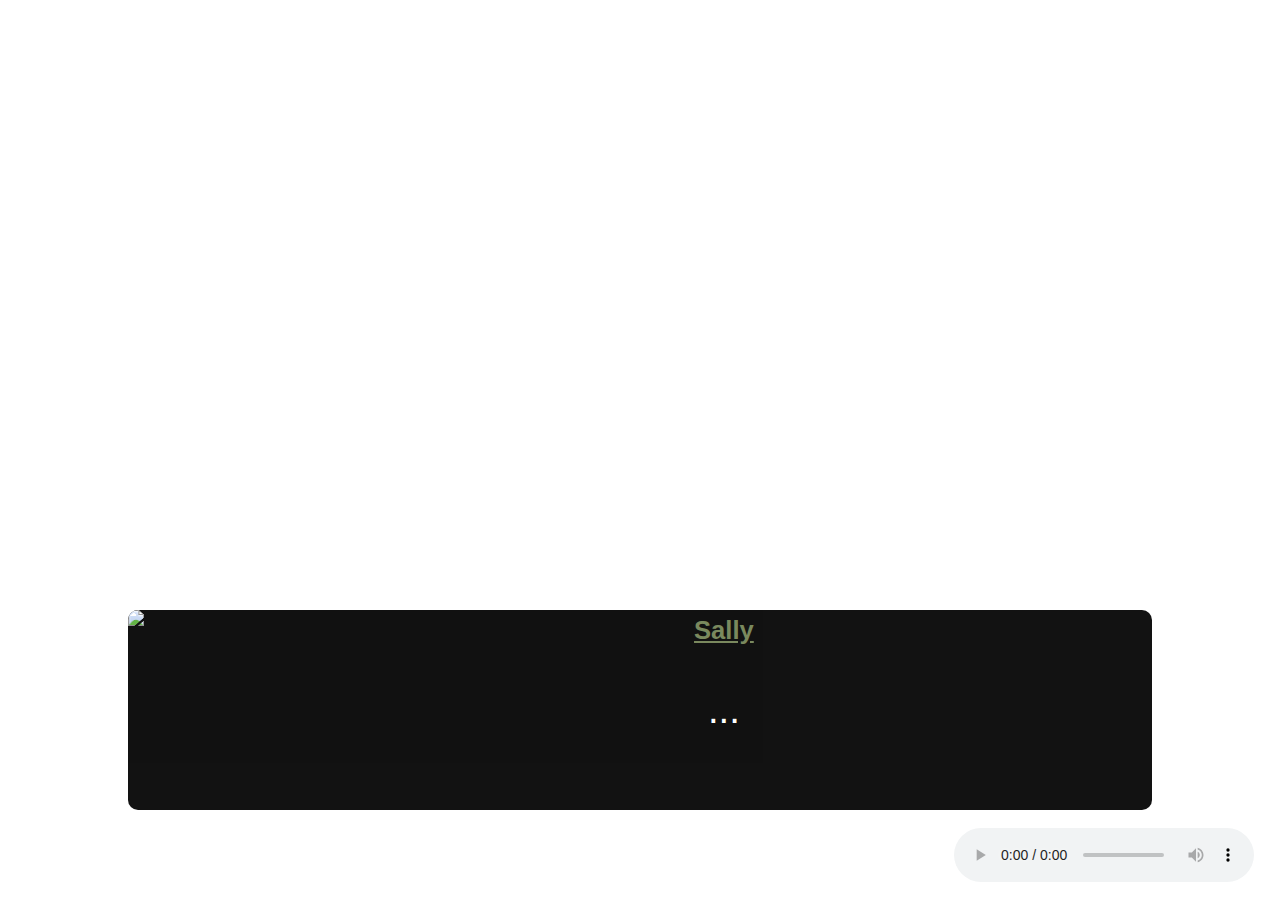
==== index.html @ 35078719 "algo dialogues" ====
<!DOCTYPE html>
<html lang="en">
<head>
  <meta charset="UTF-8">
  <meta name="viewport" content="width=device-width, initial-scale=1.0">
  <title>Welcome to Halloween Town</title>
  <link rel="stylesheet" href="style.css">
</head>

<body>
  <div id="dialogues_bg">
    <img id="pp_Sally" src="assets/pp-sally.jpg" alt="Picture of Sally's face">
    <div class="dialogues_content">
      <h1 class="name">Sally</h1>
      <p id="dialogues_text">...</p>
    </div>
  </div>

<audio id="Sally_singing" src="assets/Sallys Song.mp3" controls>Error : Your browser does not support the audio element.</audio>
<script src="script.js"></script>
</body>

</html>
---- style.css ----
* {
    padding: 0;
    margin: 0;
    box-sizing: border-box;
    font-family: 'Gill Sans', 'Gill Sans MT', Calibri, 'Trebuchet MS', sans-serif;
}

body {
    background-image: url(assets/bg-graveyard.jpg);
    background-size: cover;
    
    height: 100vh;
    display: flex;
    justify-content: center;
    align-items: center;
    overflow: hidden;
}

#dialogues_bg {
    position: absolute;
    background-color: black;
    width: 80%;
    bottom: 10%;
    border-radius: 10px;
    display: flex;
    gap : 27px;
    opacity: 93%;
}

#dialogues_bg img {
    height: 200px;
    width: auto;
    border-top-left-radius: 10px;
    border-bottom-left-radius: 10px;
}

.dialogues_content {
    width: 100%;
    display: flex;
    align-items: center;
    justify-content: center;
    color: white;
    font-size: 3vw;
}

.name{
    font-size: 2vw;
    text-decoration:underline;
    color: rgb(113, 129, 82);
    text-align: center;
    border-radius: 20px;
    position : absolute;
    top : 3%;
}

body audio {
    position: absolute;
    bottom: 2%;
    right: 2%;
}
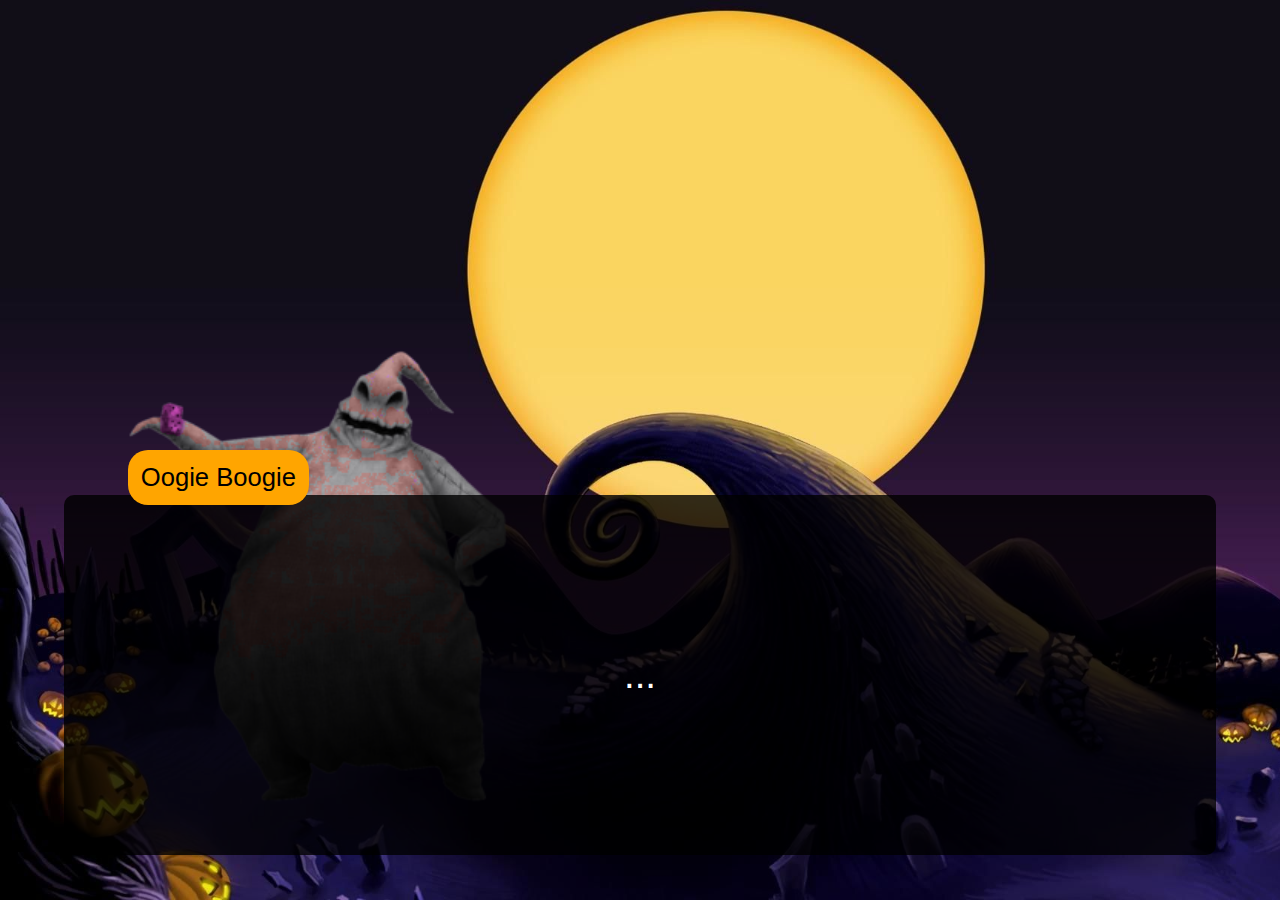
==== commit 68eab08c: "🐛 FIXED link between pages" ====
--- a/index.html
+++ b/index.html
@@ -1,23 +1,51 @@
 <!DOCTYPE html>
 <html lang="en">
 <head>
-  <meta charset="UTF-8">
-  <meta name="viewport" content="width=device-width, initial-scale=1.0">
-  <title>Welcome to Halloween Town</title>
-  <link rel="stylesheet" href="style.css">
+    <meta charset="UTF-8">
+    <meta name="viewport" content="width=device-width, initial-scale=1.0">
+    <link rel="stylesheet" href="style.css">
+    <title>Document</title>
 </head>
+<body>
 
-<body>
-  <div id="dialogues_bg">
-    <img id="pp_Sally" src="assets/pp-sally.jpg" alt="Picture of Sally's face">
-    <div class="dialogues_content">
-      <h1 class="name">Sally</h1>
-      <p id="dialogues_text">...</p>
+    <div id="game_over">
+        <img src="assets/game_over.gif" alt="game_over">
     </div>
-  </div>
 
-<audio id="Sally_singing" src="assets/Sallys Song.mp3" controls>Error : Your browser does not support the audio element.</audio>
-<script src="script.js"></script>
+    <div id="labyrinthe">
+    </div>
+
+    <div id="dialogue_phase">
+
+        <div id="oogie_boogie">
+            <div id="picture">
+                <img src="assets/Oogie_Boogie.png" alt="">
+            </div>
+        </div>
+
+        <div>
+            <div id="name">
+                <p id="text">Oogie Boogie</p>
+            </div>
+        </div>
+
+        <div>
+            <div id="dialogue">
+                <p id="dialogue_text">...</p>
+            </div>
+        </div>
+
+    </div>
+
+
+    <div id="window">
+        <img src="assets/fenêtre.png" alt="fenêtre">
+    </div>
+
+    <audio id="soundtrack" src="assets/oogi_boogie_soundtrack.mp3"></audio>
+    <audio id="vitre" src="assets/vitre_brisee.mp3"></audio>
+    <audio id="death_laugh" src="assets/oggie_boogie_laugh.mp3"></audio>
+
+    <script src="script.js"></script>
 </body>
-
 </html>--- a/style.css
+++ b/style.css
@@ -1,14 +1,14 @@
-* {
+*  {
+    margin: 0;
     padding: 0;
-    margin: 0;
     box-sizing: border-box;
     font-family: 'Gill Sans', 'Gill Sans MT', Calibri, 'Trebuchet MS', sans-serif;
 }
 
-body {
-    background-image: url(assets/bg-graveyard.jpg);
+body{
+    background-image: url("assets/background.jpg");
     background-size: cover;
-    
+
     height: 100vh;
     display: flex;
     justify-content: center;
@@ -16,45 +16,114 @@
     overflow: hidden;
 }
 
-#dialogues_bg {
+#game_over{
+    display: none;
+    z-index: 1;
+    width: 100%;
+    height: auto;
+    transition: all 0.5s linear;
+}
+
+#game_over img{
+    width: 100%;
+    height: auto;
+}
+
+#labyrinthe{
     position: absolute;
-    background-color: black;
-    width: 80%;
+    top: -400%;
+    margin: 1rem;
+    display: grid;
+    grid-template-columns: repeat(var(--width), 1fr);
+    grid-template-rows: repeat(var(--height), 1fr);
+}
+
+.cell {
+    display: flex;
+    justify-content: center;
+    align-items: center;
+}
+
+.wall{
+    background-image: url("assets/cafards.png");
+    background-size: cover;
+    border-radius: 10px;
+    width: 6.7vw;
+    height: 6.7vw;
+}
+
+
+
+#oogie_boogie{
+    position: absolute;
     bottom: 10%;
+    left: 10%;
+    width: 30%;
+    z-index: 2;
+}
+
+#oogie_boogie img{
+    width: 100%;
+    height: auto;
+}
+
+
+
+#dialogue{
+    position: absolute;
+    bottom: 5%;
+    left: 5%;
+    width: 90%;
+    height: 40%;
+    display: flex;
+    margin-left: auto;
+    margin-right: auto;
+    background-color: rgba(0, 0, 0, 0.8);
+    z-index: 2;
     border-radius: 10px;
     display: flex;
-    gap : 27px;
-    opacity: 93%;
+    justify-content: center;
+    align-items: center;
+    margin-left: auto;
+    margin-right: auto;
+    font-size: 3vw;
+    color: white;
 }
 
-#dialogues_bg img {
-    height: 200px;
-    width: auto;
-    border-top-left-radius: 10px;
-    border-bottom-left-radius: 10px;
-}
 
-.dialogues_content {
-    width: 100%;
-    display: flex;
-    align-items: center;
-    justify-content: center;
-    color: white;
-    font-size: 3vw;
-}
-
-.name{
+#name{
     font-size: 2vw;
-    text-decoration:underline;
-    color: rgb(113, 129, 82);
+    background-color: orange;
+    padding: 1%;
     text-align: center;
     border-radius: 20px;
     position : absolute;
-    top : 3%;
+    z-index: 3;
+    left: 10%;
 }
 
-body audio {
+
+
+#window{
     position: absolute;
-    bottom: 2%;
-    right: 2%;
-}+    width: 25%;
+    transition: all 0.5s linear;
+    z-index: 4;
+    display: none;
+    animation: fadeIn 1s linear;
+}
+
+#window img{
+    width: 100%;
+    height: auto;
+}
+
+@keyframes fadeIn {
+    from {
+      opacity: 0;
+    }
+  
+    to {
+      opacity: 1;
+    }
+  }  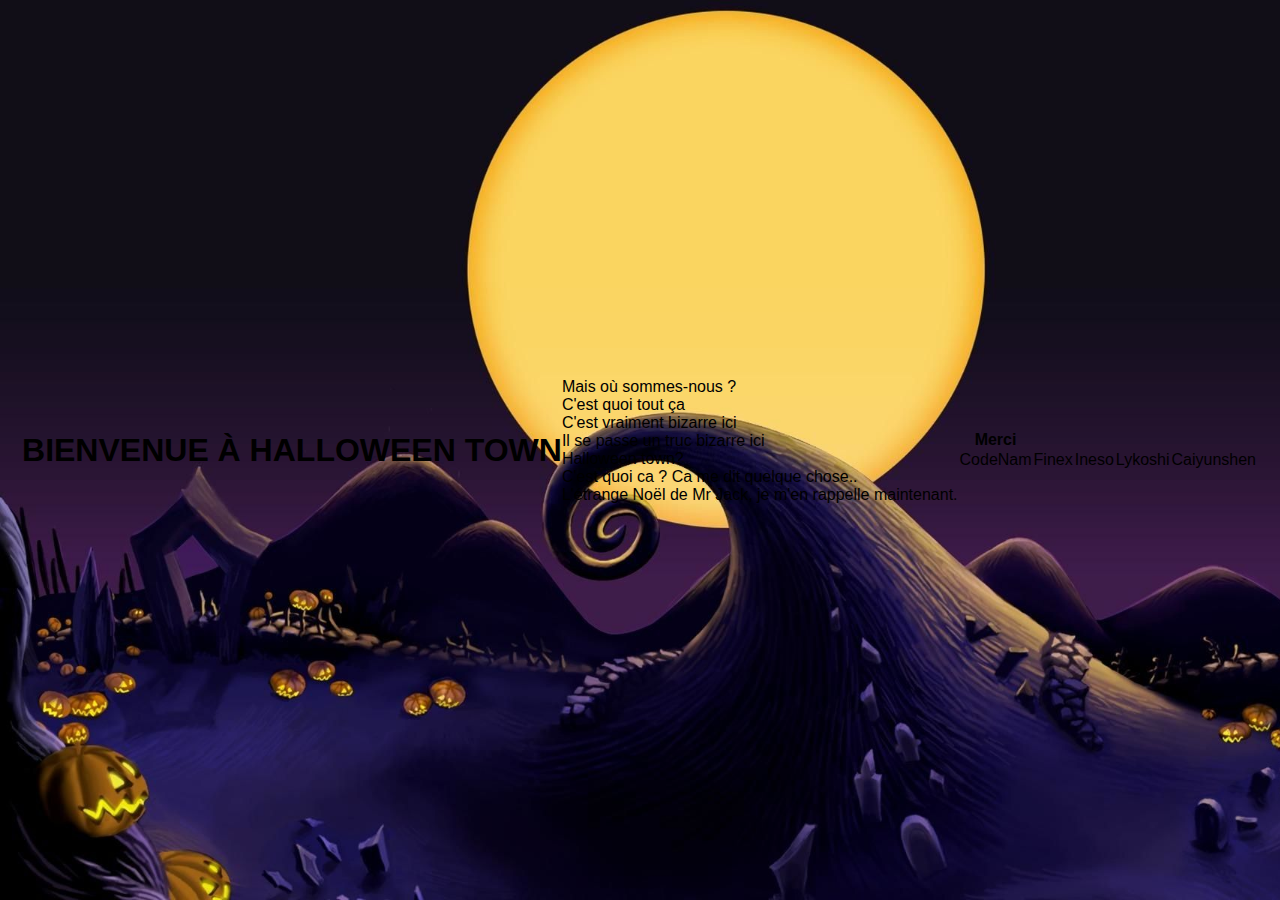
==== commit 0756fdb6: "🐛 - Fix skull" ====
--- a/index.html
+++ b/index.html
@@ -1,51 +1,55 @@
-<!DOCTYPE html>
-<html lang="en">
-<head>
-    <meta charset="UTF-8">
-    <meta name="viewport" content="width=device-width, initial-scale=1.0">
-    <link rel="stylesheet" href="style.css">
-    <title>Document</title>
-</head>
-<body>
-
-    <div id="game_over">
-        <img src="assets/game_over.gif" alt="game_over">
-    </div>
-
-    <div id="labyrinthe">
-    </div>
-
-    <div id="dialogue_phase">
-
-        <div id="oogie_boogie">
-            <div id="picture">
-                <img src="assets/Oogie_Boogie.png" alt="">
-            </div>
-        </div>
-
-        <div>
-            <div id="name">
-                <p id="text">Oogie Boogie</p>
-            </div>
-        </div>
-
-        <div>
-            <div id="dialogue">
-                <p id="dialogue_text">...</p>
-            </div>
-        </div>
-
-    </div>
-
-
-    <div id="window">
-        <img src="assets/fenêtre.png" alt="fenêtre">
-    </div>
-
-    <audio id="soundtrack" src="assets/oogi_boogie_soundtrack.mp3"></audio>
-    <audio id="vitre" src="assets/vitre_brisee.mp3"></audio>
-    <audio id="death_laugh" src="assets/oggie_boogie_laugh.mp3"></audio>
-
-    <script src="script.js"></script>
-</body>
+<!Doctype html>
+<html>
+    <head>
+        <meta charset="utf-8">
+        <title>Mon Modele</title>
+        <link rel="stylesheet" href="style.css">
+    </head>
+    <body> 
+        
+        <header>
+              <h1>BIENVENUE À HALLOWEEN TOWN</h1>
+        </header>       
+        <div id="conteneur">
+            
+            <div class="gauche">
+                <p> Mais où sommes-nous ? </p>
+                <p> C'est quoi tout ça </p>
+                <p> C'est vraiment bizarre ici </p>
+                <p> Il se passe un truc bizarre ici </p>                    
+                
+            </div>
+            <div class="milieu">
+                <p> Halloween town? </p>
+                <p> C'est quoi ca ? Ca me dit quelque chose.. </p>
+                <p> L'étrange Noël de Mr Jack, je m'en rappelle maintenant.</p>
+            </div>
+
+
+            <div class="crane">
+                <a href="acteII_html.html" target="_blank"><img src="skull.png" alt=""></a>
+
+            </div>
+
+          
+        <div class="clear"></div> <!-- on arrete l'effet flottant -->
+        </div>  
+            <div class="tableau">
+              <table class="border">
+
+                <tr>
+                  <th> Merci  </th>
+              </tr>
+  
+              <tr>
+                  <td>CodeNam</td>
+                  <td>Finex</td>
+                  <td>Ineso</td>
+                  <td>Lykoshi</td>
+                  <td>Caiyunshen</td>
+              </tr>
+              </table>
+            </div>
+    
+    </body>
 </html>